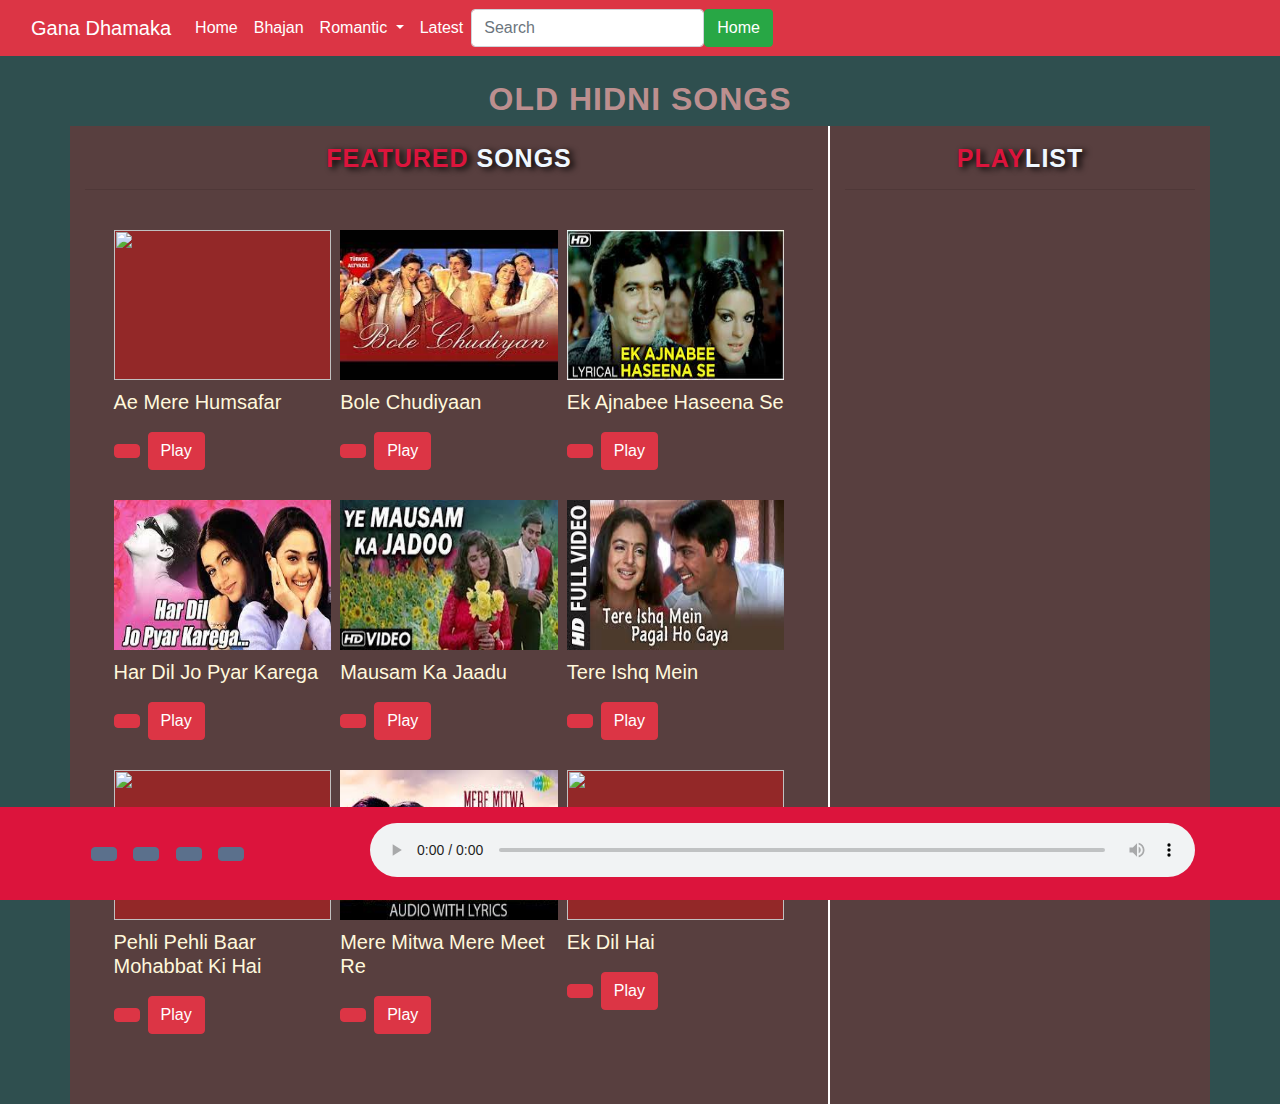
==== hindiIndex.html @ 4ca24d5a "Add files via upload" ====
<!DOCTYPE html>
<html lang="en">
<head>
    <meta charset="UTF-8">
    <meta http-equiv="X-UA-Compatible" content="IE=edge">
    <meta name="viewport" content="width=device-width, initial-scale=1.0">
    <title>Old Hindi songs</title>
    <link rel="stylesheet" href="assets/style/main.css">

    <script src="https://kit.fontawesome.com/b06605e970.js"></script>
    <script src="assets/js/model.js"></script>
    <script src="assets/js/songs.js"></script>
    <script src="assets/js/hindisong.js"></script>
    <!-- bootstrp css -->
    <link href="https://cdn.jsdelivr.net/npm/bootstrap@5.0.0-beta3/dist/css/bootstrap.min.css" rel="stylesheet" integrity="sha384-eOJMYsd53ii+scO/bJGFsiCZc+5NDVN2yr8+0RDqr0Ql0h+rP48ckxlpbzKgwra6" crossorigin="anonymous">
    <!-- ---------bootstrp js----------- -->
    <script src="https://cdn.jsdelivr.net/npm/@popperjs/core@2.9.1/dist/umd/popper.min.js" integrity="sha384-SR1sx49pcuLnqZUnnPwx6FCym0wLsk5JZuNx2bPPENzswTNFaQU1RDvt3wT4gWFG" crossorigin="anonymous"></script>
    <script src="https://cdn.jsdelivr.net/npm/bootstrap@5.0.0-beta3/dist/js/bootstrap.min.js" integrity="sha384-j0CNLUeiqtyaRmlzUHCPZ+Gy5fQu0dQ6eZ/xAww941Ai1SxSY+0EQqNXNE6DZiVc" crossorigin="anonymous"></script>

    <!-- w3 school links  -->
    <link rel="stylesheet" href="https://maxcdn.bootstrapcdn.com/bootstrap/4.5.2/css/bootstrap.min.css">
    <script src="https://ajax.googleapis.com/ajax/libs/jquery/3.5.1/jquery.min.js"></script>
    <script src="https://cdnjs.cloudflare.com/ajax/libs/popper.js/1.16.0/umd/popper.min.js"></script>
    <script src="https://maxcdn.bootstrapcdn.com/bootstrap/4.5.2/js/bootstrap.min.js"></script>
  </head>
<body style="background-color: darkslategrey;">
    <nav class="navbar navbar-expand-lg navbar-dark bg-danger">
  <div class="container-fluid">
    <a class="navbar-brand" href="#">Gana Dhamaka</a>
    <button class="navbar-toggler" type="button" data-bs-toggle="collapse" data-bs-target="#navbarSupportedContent" aria-controls="navbarSupportedContent" aria-expanded="false" aria-label="Toggle navigation">
      <span class="navbar-toggler-icon"></span>
    </button>
    <div class="collapse navbar-collapse" id="navbarSupportedContent">
      <ul class="navbar-nav me-auto mb-2 mb-lg-0">
        <li class="nav-item">
          <a class="nav-link active" aria-current="page" href="Music_Application/index.html">Home</a>
        </li>
        <li class="nav-item active">
          <a class="nav-link" href="#">Bhajan</a>
        </li>
        <li class="nav-item dropdown active">
          <a class="nav-link dropdown-toggle" href="#" id="navbarDropdown" role="button" data-bs-toggle="dropdown" aria-expanded="false">
            Romantic
          </a>
          <ul class="dropdown-menu" aria-labelledby="navbarDropdown">
            <li><a class="dropdown-item active" href="index.html">Home</a></li>
            <li><a class="dropdown-item active" href="#">English</a></li>
            <li><hr class="dropdown-divider"></li>
            <li><a class="dropdown-item active" href="#">90s songs</a></li>
          </ul>
        </li>
        <li class="nav-item active">
          <a class="nav-link disabled" href="#" tabindex="-1" >Latest</a>
        </li>
      </ul>
   
      

      <!-- <form class="d-flex">
        <input class="form-control me-2" type="search" placeholder="Search" aria-label="Search">
        <button class="btn btn-primary me-2" type="submit">Search</button>  -->
        <!-- <button class="btn btn-info me-2" type="submit">songs</button>  -->
        <!-- <button type="button" class="btn btn-primary" data-toggle="modal" data-target="#myModal">
          songs
        </button> -->
        
        <!-- The Modal -->
        <!-- <div class="modal" id="myModal">
          <div class="modal-dialog">
            <div class="modal-content"> -->
        
              <!-- Modal Header -->
              <!-- <div class="modal-header">
                <h4 class="modal-title">Your playlist</h4>
                <button type="button" class="close" data-dismiss="modal">&times;</button>
              </div> -->
        
              <!-- Modal body -->
              <!-- <div class="modal-body">
                Modal body..
              </div> -->
        
              <!-- Modal footer -->
              <!-- <div class="modal-footer">
                <button type="button" class="btn btn-danger" data-dismiss="modal">Close</button>
              </div> -->
        
            <!-- </div>
          </div>
        </div> -->
      <!-- </form> -->
       <form class="d-flex">
              <input class="form-control me-2" type="search" placeholder="Search" id="Search" aria-label="Search">
              <button class="btn btn-success" type="submit">Home</button>
      </form>

    </div>
  </div>
</nav>
    <div class="container">
      <section id="section_1" class="mt-4">
        <h2>Old Hidni songs</h2>
           <div class="row">
               <div class="col-md-8" id="style-border">
                 <h3>Featured <span style="color: aliceblue;">Songs</span></h3>
                 <hr>
                 <ul id="all_songs" class="p-4">
                   
                </ul>
               </div>
               <div class="col-md-4">
                 <h3>Play<span style="color: aliceblue;">List</span></h3>
                 <hr>
                 <ul id="playlist" class="p-4">

                 </ul>
               </div>
           </div>
      </section>

    </div>

    <section id="section_2" class="p-3">
     <div class="container">
      <div class="row align-items-center">
        <div class="col col-md-3">
            <button class="btn btn-info"id="backbtn"><i class=" text-white fas fa-backward" ></i></button>
            <button class="btn btn-info"id="frwdbtn"><i class=" text-white fas fa-forward" ></i></button>
            <button class="btn btn-info"id="stopbtn"><i class="text-white fas fa-stop" ></i></button>
            <button class="btn btn-info" id="playbtn"><i class="text-white fas fa-play"></i></button>
        </div>
        <div class="col col-md-9 ">
          <!-- <span id="current_time">00 : 00</span>
          <input id="range_bar" type="range" value="0" max="100">
          <span id="total_time">00 : 00</span> -->
           <audio id="audio_tag"controls>
              <source src="" type="">
           </audio>
        </div>
      </div>
     </div>
    </section>
    <section id="playlist_section"class="p-3">
      <div class="container">
       <div class="row align-items-center">
         <div class="col col-md-3">
             <button class="btn btn-info"id="bbtn"><i class=" text-white fas fa-backward" ></i></button>
             <button class="btn btn-info"id="fbtn"><i class=" text-white fas fa-forward" ></i></button>
             <button class="btn btn-info"id="sbtn"><i class="text-white fas fa-stop" ></i></button>
             <button class="btn btn-info" id="pbtn"><i class="text-white fas fa-play"></i></button>
         </div>
         <div class="col col-md-9 ">
           <!-- <span id="current_time">00 : 00</span>
           <input id="range_bar" type="range" value="0" max="100">
           <span id="total_time">00 : 00</span> -->
            <audio id="audio_tag2"controls>
               <source src="" type="">
            </audio>
         </div>
       </div>
      </div>
     </section>

</body>
</html>
---- assets/style/main.css ----
/* Global CSS */
body {
    font-family: Arial, Helvetica, sans-serif;
}
/* html{
    scroll-behavior: smooth;
} */
* {
    box-sizing: border-box;
    margin: 0px;
    padding: 0px;
}

a {
    text-decoration: none;
}

ul {
    list-style: none;
}

/* Helper Classes */
.left {
    float: left;
}
.right {
    float: right;
}
.clear:after {
    content: "";
    clear: both;
    display: block;
}

.row {
    display: flex;
}

.w-100 {
    width: 100%;
}
.df{
    display: flex;
    flex-wrap: wrap;
}
/* #container {
    
} */

/* .container {
} */

/* Generic CSS */
#header {

}

#main-navigation {

}

#banner {

}
#section_1 h3{
    text-align: center;
    text-transform: uppercase;
    font-size: 25px;
    color:crimson;
    padding-top: 17px;
    font-weight: 800;
    text-shadow: 4px 2px 6px #000;
    letter-spacing: 1px;
    /* align-items: center; */
    /* font-family: 'sana-sarif'; */
}
#section_1 .row div:first-child{
    /* padding: 8px; */
    background-color: rgb(255,0, 0, 0.2);
    /* border-right: 5px solid #fff; */
}
#section_1 .row #style-border{
    border-right: 2px solid #fff;
}
#section_1 .row div:last-child{
    /* padding: 8px; */
    background-color: rgb(255,0, 0, 0.2);
}
#section_1 #all_songs{
    display: flex;
    flex-wrap: wrap;
    justify-content: space-around;
    /* text-align: center; */
}
/* #section_1 #all_songs li{
    flex-grow: 1;
} */
#section_1 #all_songs h5{
    color: cornsilk;
    padding-top: 10px;
    padding-bottom: 10px;
}
/* #section_1 #all_songs{
    height: 50%;
    overflow-y: scroll;
} */
/* #section_1 #playlist{
    height: 30%;
    overflow-y: scroll;
} */
@media(min-width:1200px){
    #section_1 #all_songs li{
        width: 32%;
    }
}
@media(max-width:1200px){
    #section_1 #all_songs li{
        width: 48%;
    }
}
@media(max-width:992px){
    #section_1 #all_songs li{
        width: 48%;
    }
}
@media(max-width:768px){
    #section_1 #all_songs li{
        width: 46%;
    }
}
@media(max-width:576px){
    #section_1 #all_songs li{
        width: 100%;
    }
}
#section_1 #all_songs .img-div img{
    width: 100%;
    height: 150px;
}
#section_1 #all_songs li{
    margin-bottom: 30px;
}
#all_songs li .btn:last-child{
    margin-left: 8px;
    color: #fff;
}

/* -----------playList---------------- */
#section_1 .row div:last-child #playlist{
    display: flex;
    flex-wrap: wrap;
}
#section_1 .row div:last-child #playlist li{
    display: flex;
    justify-content: space-evenly;
    align-items: center;
   width: 85%;
   margin: 0px auto;
   /* border: 1px solid black; */
   margin-bottom: 15px;
   box-shadow: 4px 5px 10px #404044;
}
#section_1 .row div:last-child #playlist li .img-div{
    width: 45%;
    height: 70px;
}
#section_1 .row div:last-child #playlist li .img-div img{
    width: 100px;
    height: 100%;
}
#section_1 .row div:last-child #playlist li .icon{
    width: 25%;
    border: none;
    background-color: transparent;
}
#section_1 .row div:last-child #playlist li h4{
    text-transform: uppercase;
    color: cornsilk;
    font-size: 16px;
    margin-left: 9px;
}
#section_1 .row div:last-child #playlist li .icon i{
    color: #000;
    font-size: 20px;
}
#section_1 h2{
    text-transform: uppercase;
    color: rosybrown;
    text-align: center;
    letter-spacing: 1px;
    font-weight: bold;
}
/* ------------img effect hover----------- */

#all_songs li .img-box{
    overflow: hidden;
}
#all_songs li .img-div{
    position: relative;
}
#all_songs li .img-div::before{
    /* display: block;
    content: "";
    width: 100%;
    height: 100%;
    transform: translate(100% , -100%);
    transition: 1.5s;
    background-color: rgba(0, 0, 0, 0.5); */
    position: absolute;
    content: "";
    width: 100%;
    height: 100%;
    transform: translate(100% , -100%);
    background-color: rgba(0, 0, 0, 0.3);
}
#all_songs li .img-div::after{
    /* content: "";
    display: block;
    width: 100%;
    height: 100%;
    transform: translate(-200% , 100%);
    transition: 1.5s;
    background-color: rgba(0, 0, 0, 0.5); */
    position: absolute;
    content: "";
    width: 100%;
    height: 100%;
    transform: translate(-200% , 100%);
    background-color: rgba(0, 0, 0, 0.3);
}
#all_songs li .img-box:hover .img-div::before{
    transform: translate(0%,0%);
    transition: 1.5s;
    opacity: 0;
}
#all_songs li .img-box:hover .img-div::after{
    transform: translate(-100%,0%);
    transition: 1.5s;
    opacity: 0;
}

/* --------------img effect code end --------------------- */


#section_2{
   position: fixed;
   bottom: 0;
   background-color: crimson;
   width: 100%;   
}
#section_2 .col:last-child audio{
    width: 100%;
}
#section_2 .col:first-child button{
    margin: 6px;
    /* padding: 6px; */
}

#playlist_section{
    position: fixed;
    bottom: 0%;
    background-color: crimson;
    width: 100%;  
    display: none; 
 }
 #playlist_section .col:last-child audio{
     width: 100%;
 }
 #playlist_section .col:first-child button{
     margin: 6px;
     /* padding: 6px; */
 }
/* Specific CSS */
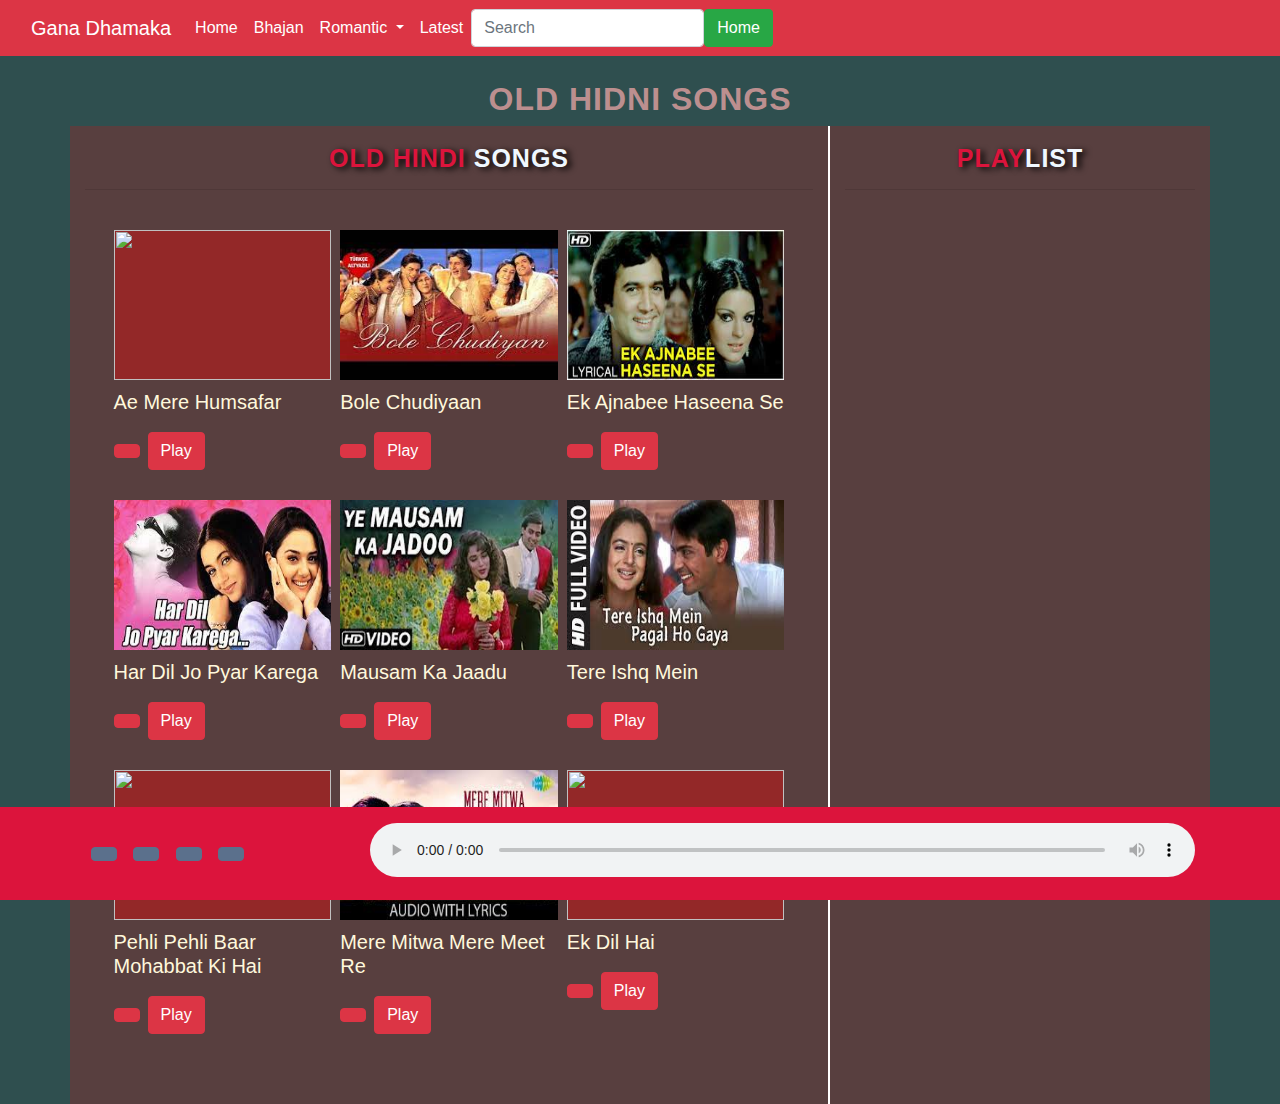
==== commit 7f642459: "Add files via upload" ====
--- a/hindiIndex.html
+++ b/hindiIndex.html
@@ -33,24 +33,24 @@
     <div class="collapse navbar-collapse" id="navbarSupportedContent">
       <ul class="navbar-nav me-auto mb-2 mb-lg-0">
         <li class="nav-item">
-          <a class="nav-link active" aria-current="page" href="Music_Application/index.html">Home</a>
+          <a class="nav-link active" aria-current="page" href="index.html">Home</a>
         </li>
         <li class="nav-item active">
-          <a class="nav-link" href="#">Bhajan</a>
+          <a class="nav-link" href="bhajan.html">Bhajan</a>
         </li>
         <li class="nav-item dropdown active">
           <a class="nav-link dropdown-toggle" href="#" id="navbarDropdown" role="button" data-bs-toggle="dropdown" aria-expanded="false">
             Romantic
           </a>
           <ul class="dropdown-menu" aria-labelledby="navbarDropdown">
-            <li><a class="dropdown-item active" href="index.html">Home</a></li>
+            <!-- <li><a class="dropdown-item active" href="index.html">Home</a></li> -->
             <li><a class="dropdown-item active" href="#">English</a></li>
             <li><hr class="dropdown-divider"></li>
             <li><a class="dropdown-item active" href="#">90s songs</a></li>
           </ul>
         </li>
         <li class="nav-item active">
-          <a class="nav-link disabled" href="#" tabindex="-1" >Latest</a>
+          <a class="nav-link" href="latest.html">Latest</a>
         </li>
       </ul>
    
@@ -102,7 +102,7 @@
         <h2>Old Hidni songs</h2>
            <div class="row">
                <div class="col-md-8" id="style-border">
-                 <h3>Featured <span style="color: aliceblue;">Songs</span></h3>
+                 <h3>Old Hindi <span style="color: aliceblue;">Songs</span></h3>
                  <hr>
                  <ul id="all_songs" class="p-4">
                    
